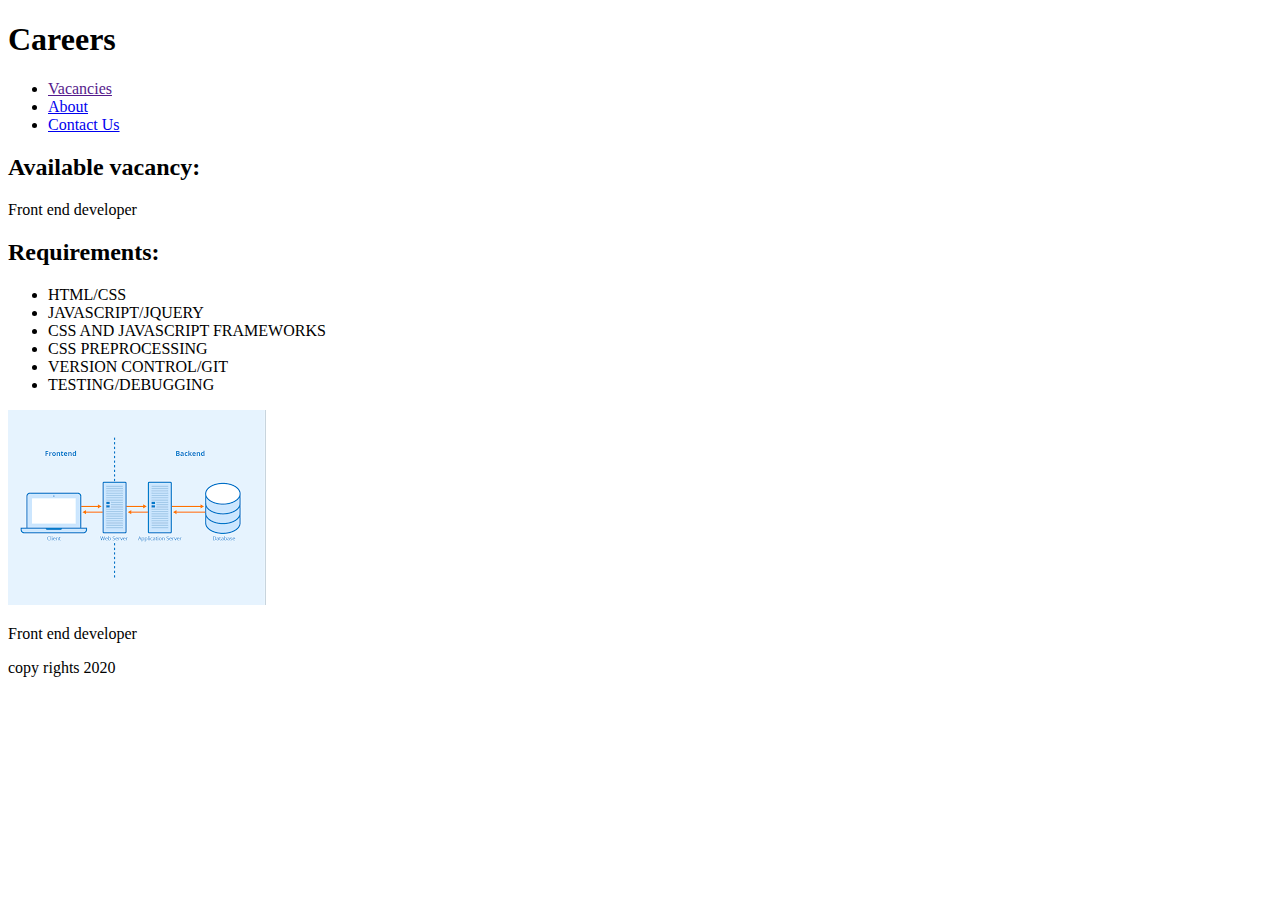
==== index.html @ b6cad137 "added new pages" ====
<!DOCTYPE html>
<html lang="en">
<head>
    <meta charset="UTF-8">
    <meta name="viewport" content="width=device-width, initial-scale=1.0">
    <meta http-equiv="X-UA-Compatible" content="ie=edge">
    <title>careers</title>
</head>
  <body>
     <header>
    <h1>Careers</h1>
     </header>  
        <nav>
            <ul>
            <li><a href="">Vacancies</a></li>
            <li><a href="about.html">About</a></li>
            <li><a href="contact.html">Contact Us</a></li>


            </ul>
        </nav>
      <main>
          <article>
              <h2>Available vacancy:</h2>
              <p>Front end developer</p>
              <h2>Requirements:</h2>
              <p>
                  <ul>
                      <li>HTML/CSS</li>
                      <li>JAVASCRIPT/JQUERY</li>
                      <li>CSS AND JAVASCRIPT FRAMEWORKS</li>
                      <li>CSS PREPROCESSING</li>
                      <li>VERSION CONTROL/GIT</li>
                      <li>TESTING/DEBUGGING</li>
                  </ul>
            
              </p>
          </article>
          <article>
              <section>
                  <img src="[data-uri]" alt="developer">
              </section>
              <section>
                  <p>Front end developer</p>
              </section>
          </article>
      </main>  
      <footer>copy rights 2020</footer>

    </body>
</html>
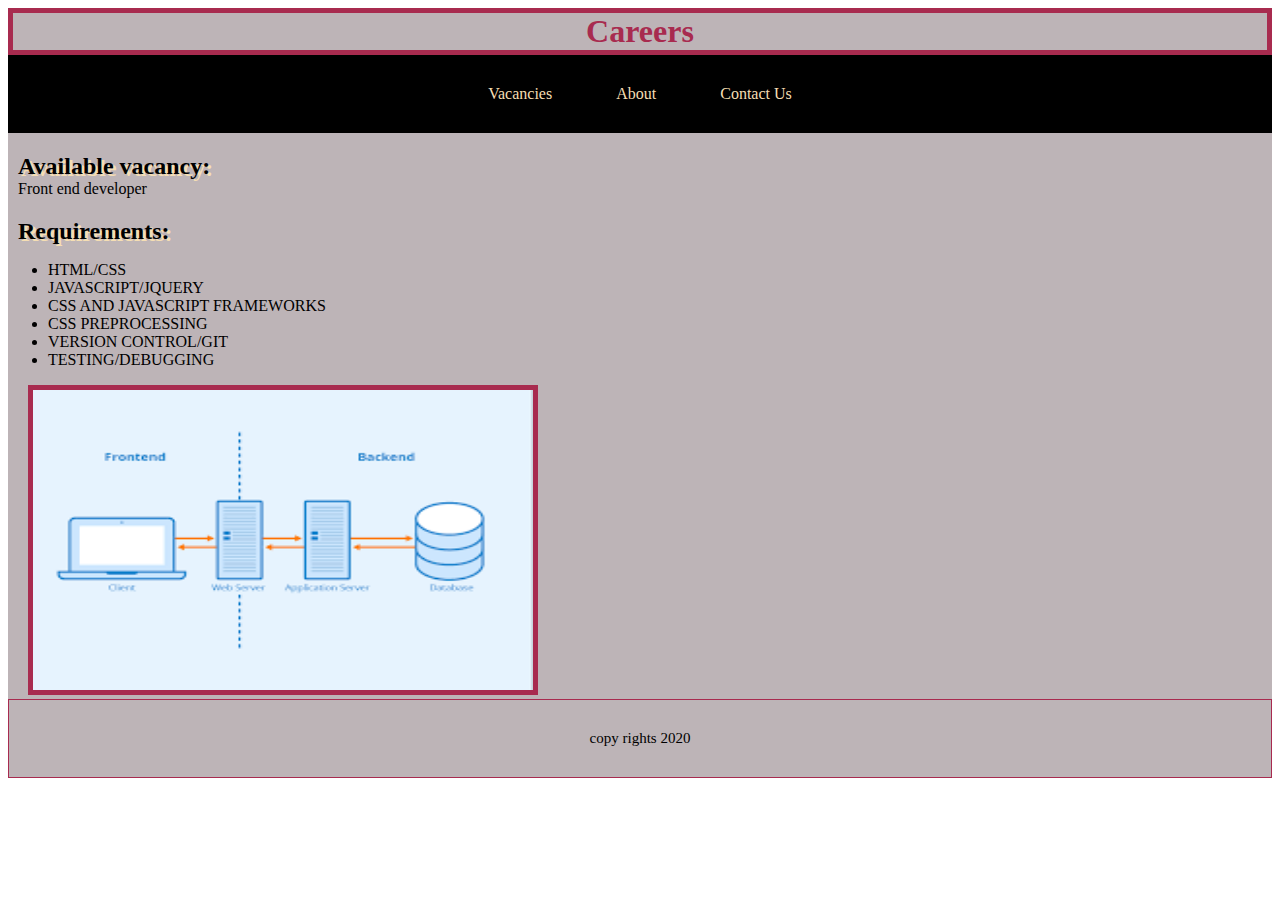
==== commit 2f640e3d: "added css" ====
--- a/index.html
+++ b/index.html
@@ -5,6 +5,7 @@
     <meta name="viewport" content="width=device-width, initial-scale=1.0">
     <meta http-equiv="X-UA-Compatible" content="ie=edge">
     <title>careers</title>
+    <link rel="stylesheet" href="CSS/style.css">
 </head>
   <body>
      <header>
@@ -12,9 +13,9 @@
      </header>  
         <nav>
             <ul>
-            <li><a href="">Vacancies</a></li>
-            <li><a href="about.html">About</a></li>
-            <li><a href="contact.html">Contact Us</a></li>
+               <li><a href="">Vacancies</a></li>
+               <li><a href="about.html">About</a></li>
+               <li><a href="contact.html">Contact Us</a></li>
 
 
             </ul>
@@ -40,12 +41,11 @@
               <section>
                   <img src="[data-uri]" alt="developer">
               </section>
-              <section>
-                  <p>Front end developer</p>
-              </section>
           </article>
       </main>  
-      <footer>copy rights 2020</footer>
+      <footer>
+        <p> copy rights 2020</p>  
+       </footer>
 
     </body>
 </html>--- a/CSS/style.css
+++ b/CSS/style.css
@@ -0,0 +1,93 @@
+h1 {color: #A82B4F;
+text-align: center;
+background-color:#BDB4B7;
+border-style: solid;
+border-color: #A82B4F;
+border-width: 5px;
+margin: 0px;
+}
+
+nav{
+    background-color: black;
+
+}
+
+nav ul{
+    margin: 0px;
+   text-align: center; 
+   padding: 0px;
+}
+
+nav ul li {
+    display: inline-block;
+    padding: 30px; 
+}
+
+a {
+    color: wheat;
+    text-decoration: none;
+}
+
+h2{
+    margin: 0px;
+    text-shadow: 3px 2px wheat;
+    padding-top: 20px;
+    text-indent: 10px;
+
+}
+
+
+img {
+    width: 500px;
+    height: 300px;
+    margin-left: 20px;
+    border-style: solid;
+    border-color: #A82B4F;
+    border-width: 5px;
+    
+}
+section p{
+    color: black;
+    text-indent: 10px;
+
+}
+main {
+    background-color:#BDB4B7 ;
+    margin: 0px;
+}
+
+
+main p{
+    color: black;
+    text-indent: 10px;
+}
+
+article p{
+    color: black;
+    text-indent: 10px;
+    background-color:#BDB4B7 ;
+    margin: 0px;
+
+}
+
+
+footer {
+    background-color: #BDB4B7;
+    margin: 0px;
+
+    
+}
+
+footer p {
+    text-align: center;
+    font-size: 15px;
+    color: black;
+    padding: 30px;
+    margin: 0px;
+    border-style: solid;
+border-color: #A82B4F;
+border-width: 1px;
+
+  
+
+}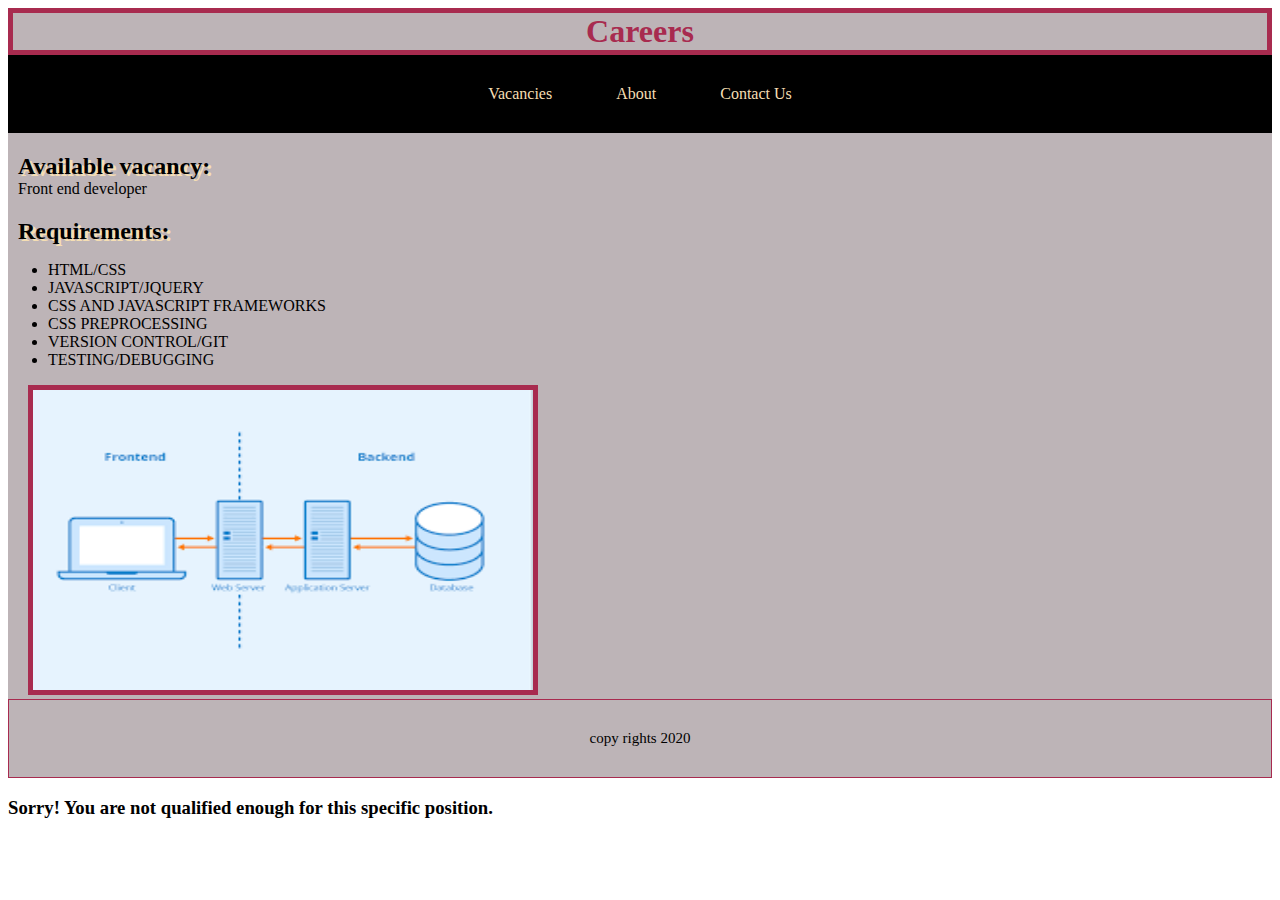
==== commit fcc22afe: "added js" ====
--- a/index.html
+++ b/index.html
@@ -6,6 +6,7 @@
     <meta http-equiv="X-UA-Compatible" content="ie=edge">
     <title>careers</title>
     <link rel="stylesheet" href="CSS/style.css">
+    
 </head>
   <body>
      <header>
@@ -46,6 +47,6 @@
       <footer>
         <p> copy rights 2020</p>  
        </footer>
-
+       <script src="js/script.js"></script>
     </body>
 </html>